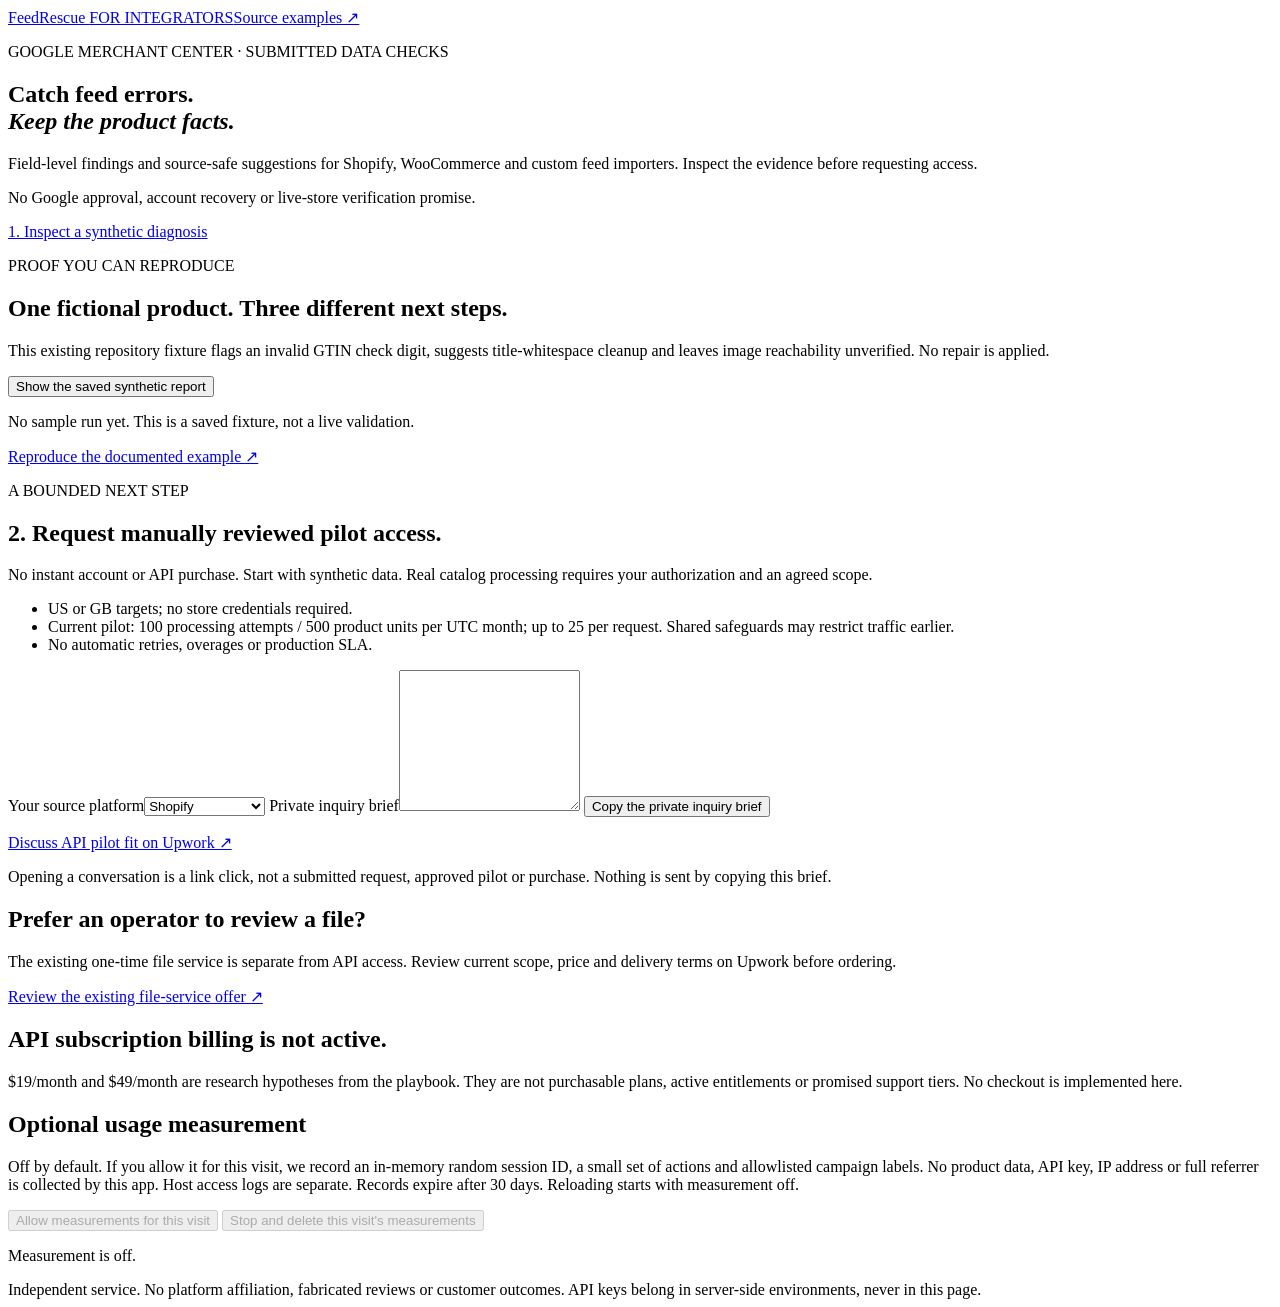
==== growth/web/index.html @ fd86f616 "Implement consented offer funnel and evidence-based cash ledger" ====
<!doctype html><html lang="en"><head><meta charset="utf-8"><meta name="viewport" content="width=device-width,initial-scale=1">
<title>FeedRescue — product-feed checks before submission</title>
<meta name="description" content="Inspect a synthetic product-feed diagnosis, then request manually reviewed API pilot access. Billing is inactive.">
<link rel="canonical" href="__ORIGIN__/"><link rel="stylesheet" href="/assets/site.css"><script type="module" src="/assets/site.mjs"></script></head><body>
<header><a class="brand" href="/">FeedRescue <span>FOR INTEGRATORS</span></a><a href="https://github.com/nagimoon2000-crypto/feedrescue-api-examples">Source examples ↗</a></header>
<main><section class="hero"><p class="eyebrow">GOOGLE MERCHANT CENTER · SUBMITTED DATA CHECKS</p>
<h1>Catch feed errors.<br><em>Keep the product facts.</em></h1>
<p class="lead">Field-level findings and source-safe suggestions for Shopify, WooCommerce and custom feed importers. Inspect the evidence before requesting access.</p>
<p>No Google approval, account recovery or live-store verification promise.</p>
<a class="button" href="#proof">1. Inspect a synthetic diagnosis</a></section>
<section id="proof"><p class="eyebrow">PROOF YOU CAN REPRODUCE</p><h2>One fictional product. Three different next steps.</h2>
<p>This existing repository fixture flags an invalid GTIN check digit, suggests title-whitespace cleanup and leaves image reachability unverified. No repair is applied.</p>
<button id="sample-run" type="button">Show the saved synthetic report</button>
<p id="sample-status" role="status">No sample run yet. This is a saved fixture, not a live validation.</p>
<pre id="sample-output" hidden></pre>
<a href="https://github.com/nagimoon2000-crypto/feedrescue-api-examples/blob/main/docs/first-diagnosis.md">Reproduce the documented example ↗</a></section>
<section id="pilot"><p class="eyebrow">A BOUNDED NEXT STEP</p><h2>2. Request manually reviewed pilot access.</h2>
<p>No instant account or API purchase. Start with synthetic data. Real catalog processing requires your authorization and an agreed scope.</p>
<ul><li>US or GB targets; no store credentials required.</li><li>Current pilot: 100 processing attempts / 500 product units per UTC month; up to 25 per request. Shared safeguards may restrict traffic earlier.</li><li>No automatic retries, overages or production SLA.</li></ul>
<label for="platform">Your source platform</label><select id="platform"><option>Shopify</option><option>WooCommerce</option><option>Custom importer</option></select>
<label for="brief">Private inquiry brief</label><textarea id="brief" rows="9" readonly></textarea>
<button id="copy-brief" type="button">Copy the private inquiry brief</button><p id="copy-status" role="status"></p>
<a id="pilot-cta" class="button" href="https://www.upwork.com/freelancers/~0169e4dcdc3c4f3f65" rel="noreferrer">Discuss API pilot fit on Upwork ↗</a>
<p class="fine">Opening a conversation is a link click, not a submitted request, approved pilot or purchase. Nothing is sent by copying this brief.</p></section>
<section id="file-service"><h2>Prefer an operator to review a file?</h2><p>The existing one-time file service is separate from API access. Review current scope, price and delivery terms on Upwork before ordering.</p>
<a id="file-cta" class="outline" href="https://www.upwork.com/services/product/2113612758971436241" rel="noreferrer">Review the existing file-service offer ↗</a></section>
<section><h2>API subscription billing is not active.</h2><p>$19/month and $49/month are research hypotheses from the playbook. They are not purchasable plans, active entitlements or promised support tiers. No checkout is implemented here.</p></section>
<section class="privacy"><h2>Optional usage measurement</h2><p>Off by default. If you allow it for this visit, we record an in-memory random session ID, a small set of actions and allowlisted campaign labels. No product data, API key, IP address or full referrer is collected by this app. Host access logs are separate. Records expire after 30 days. Reloading starts with measurement off.</p>
<button id="allow-measurement" type="button" disabled>Allow measurements for this visit</button>
<button id="withdraw-measurement" type="button" disabled>Stop and delete this visit's measurements</button>
<p id="measurement-status" role="status">Measurement is off.</p></section></main>
<footer>Independent service. No platform affiliation, fabricated reviews or customer outcomes. API keys belong in server-side environments, never in this page.</footer></body></html>
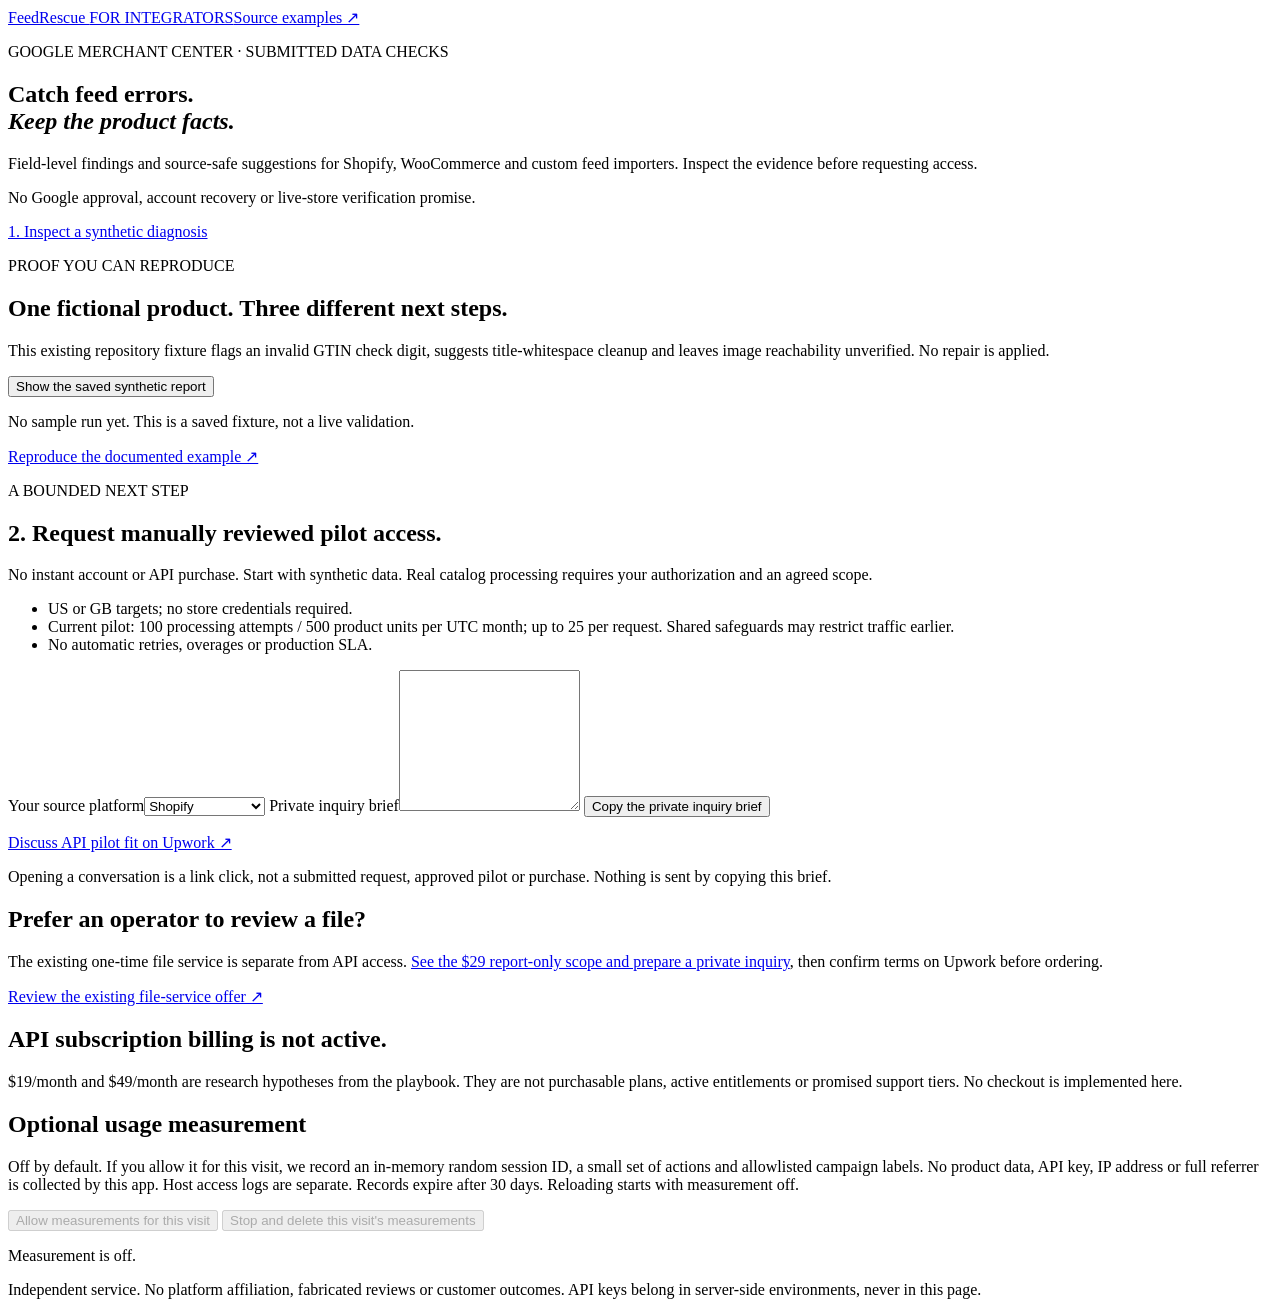
==== commit 757b0523: "Add scoped seller diagnosis landing and private inquiry guide" ====
--- a/growth/web/index.html
+++ b/growth/web/index.html
@@ -22,7 +22,7 @@
 <button id="copy-brief" type="button">Copy the private inquiry brief</button><p id="copy-status" role="status"></p>
 <a id="pilot-cta" class="button" href="https://www.upwork.com/freelancers/~0169e4dcdc3c4f3f65" rel="noreferrer">Discuss API pilot fit on Upwork ↗</a>
 <p class="fine">Opening a conversation is a link click, not a submitted request, approved pilot or purchase. Nothing is sent by copying this brief.</p></section>
-<section id="file-service"><h2>Prefer an operator to review a file?</h2><p>The existing one-time file service is separate from API access. Review current scope, price and delivery terms on Upwork before ordering.</p>
+<section id="file-service"><h2>Prefer an operator to review a file?</h2><p>The existing one-time file service is separate from API access. <a href="/file-diagnosis">See the $29 report-only scope and prepare a private inquiry</a>, then confirm terms on Upwork before ordering.</p>
 <a id="file-cta" class="outline" href="https://www.upwork.com/services/product/2113612758971436241" rel="noreferrer">Review the existing file-service offer ↗</a></section>
 <section><h2>API subscription billing is not active.</h2><p>$19/month and $49/month are research hypotheses from the playbook. They are not purchasable plans, active entitlements or promised support tiers. No checkout is implemented here.</p></section>
 <section class="privacy"><h2>Optional usage measurement</h2><p>Off by default. If you allow it for this visit, we record an in-memory random session ID, a small set of actions and allowlisted campaign labels. No product data, API key, IP address or full referrer is collected by this app. Host access logs are separate. Records expire after 30 days. Reloading starts with measurement off.</p>
